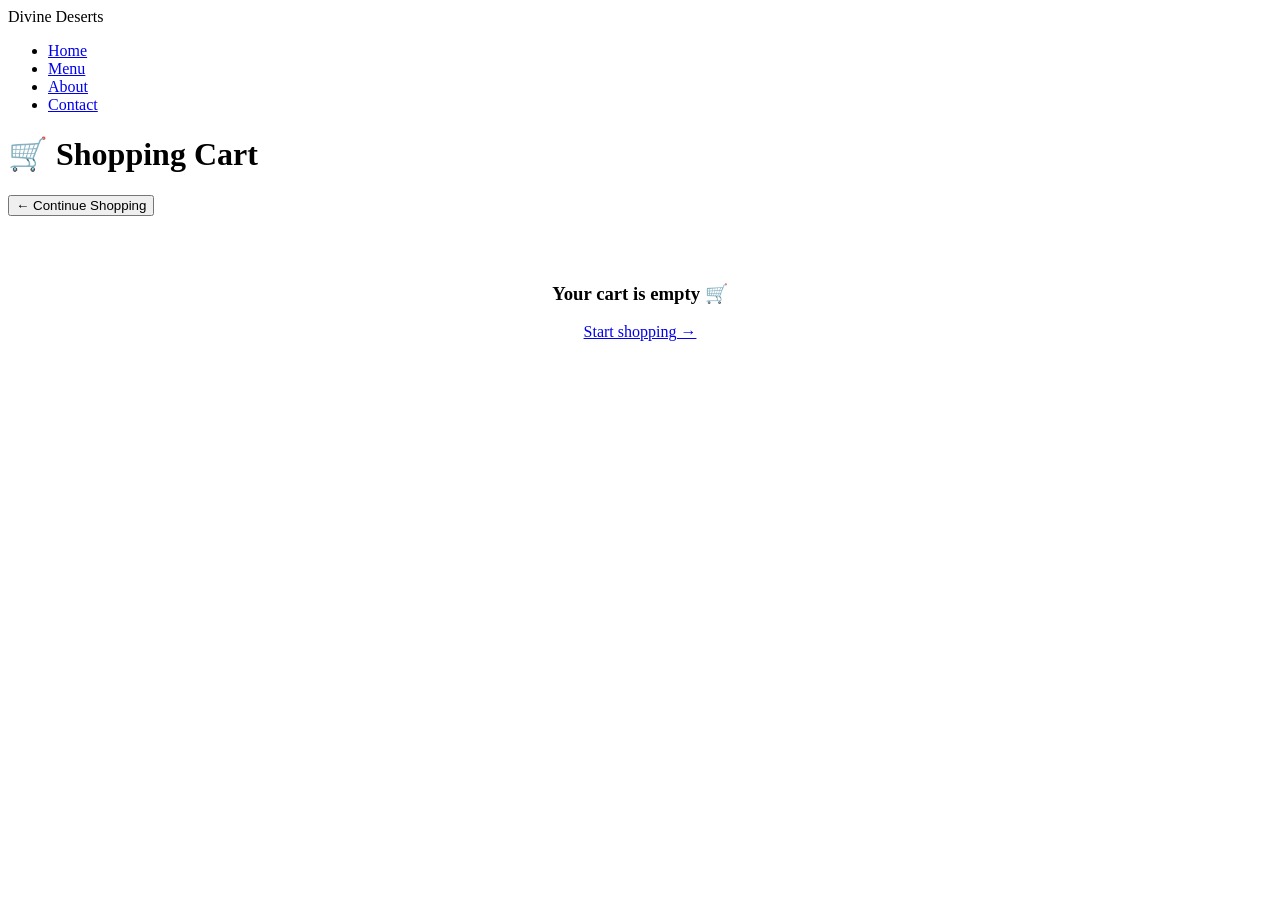
==== cart.html @ c1741fd9 "Add files via upload" ====
<!DOCTYPE html>
<html lang="en">
<head>
    <meta charset="UTF-8">
    <meta name="viewport" content="width=device-width, initial-scale=1.0">
    <title>🛒 Cart - Divine Deserts - Coimbatore</title>
    <link rel="stylesheet" href="styles.css">
    <link href="https://fonts.googleapis.com/css2?family=Poppins:wght@300;400;600&display=swap" rel="stylesheet">
</head>
<body class="cart-page">
    <header class="navbar">
        <div class="nav-container">
            <div class="logo">Divine Deserts</div>
            <ul class="nav-menu">
                <li><a href="index.html#home">Home</a></li>
                <li><a href="index.html#menu">Menu</a></li>
                <li><a href="index.html#about">About</a></li>
                <li><a href="index.html#contact">Contact</a></li>
            </ul>
            <div class="hamburger">
                <span></span><span></span><span></span>
            </div>
        </div>
    </header>

    <main class="cart-container">
        <div class="cart-header">
            <h1>🛒 Shopping Cart</h1>
            <button class="back-home" onclick="window.location.href='index.html#menu'">
                ← Continue Shopping
            </button>
        </div>

        <!-- LIST OF ITEMS (JS fills this) -->
        <div id="cartItems"></div>

        <!-- EMPTY MESSAGE (shown when cart.length === 0) -->
        <div id="cartEmptyMsg" style="display:none; text-align:center; padding:3rem;">
            <h3>Your cart is empty 🛒</h3>
            <p><a href="index.html#menu">Start shopping →</a></p>
        </div>

        <!-- FOOTER WITH TOTAL (JS shows/hides this) -->
        <div id="cartFooter" style="display:none;">
            <div class="cart-summary">
                <h3>Total Items: <span id="cartItemCount">0</span></h3>
                <h2>₹<span id="cartTotalPrice">0</span></h2>
            </div>
            <button class="checkout-btn" onclick="checkout()">
                CHECKOUT VIA WHATSAPP
            </button>
        </div>
    </main>

    <script src="script.js"></script>
</body>

</body>
</html>
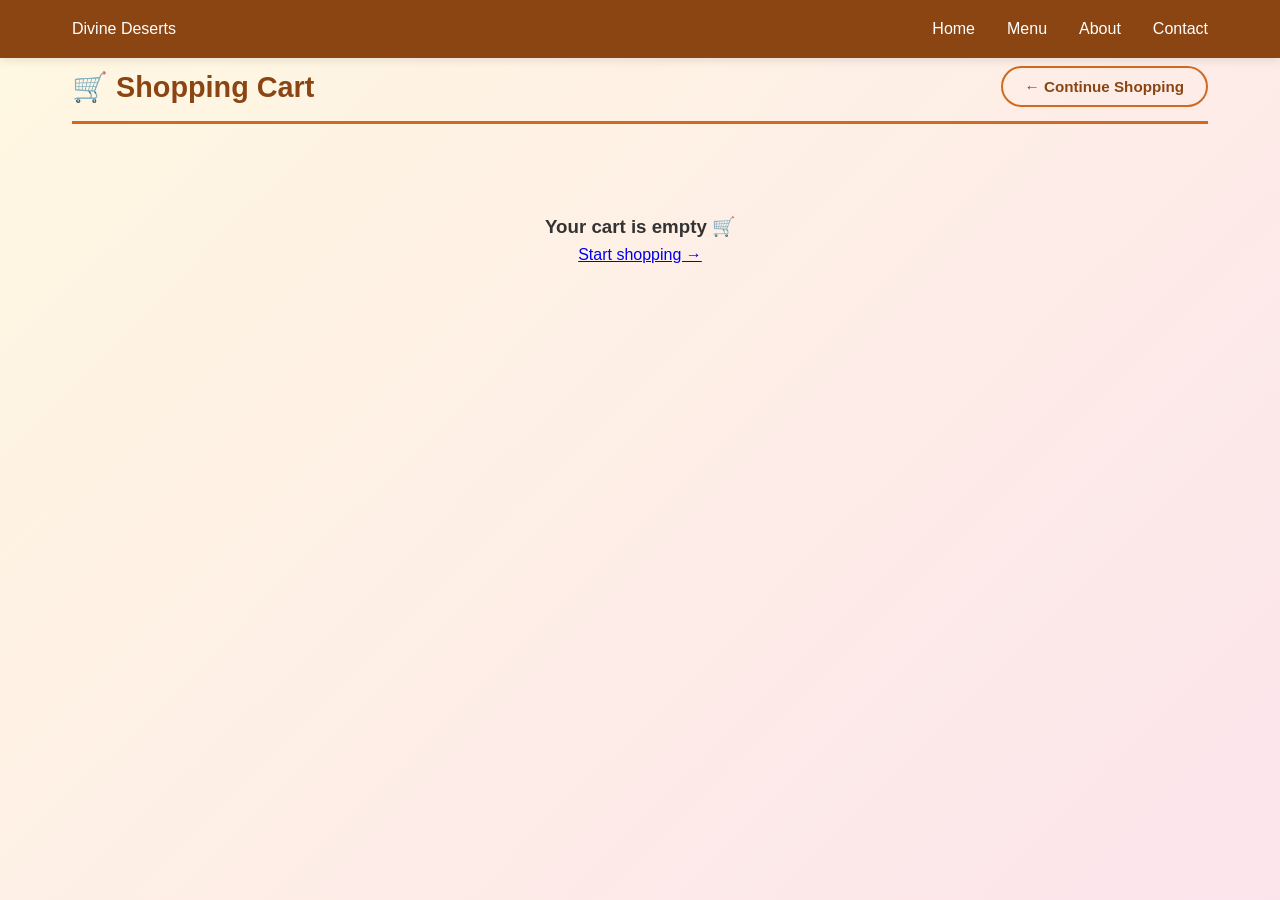
==== commit 6c419676: "Add files via upload" ====
--- a/styles.css
+++ b/styles.css
@@ -0,0 +1,249 @@
+* { margin: 0; padding: 0; box-sizing: border-box; }
+body { font-family: 'Poppins', sans-serif; line-height: 1.6; color: #333; }
+
+/* FIXED NAVBAR - Stays at top of viewport */
+.navbar { 
+    background: #8B4513; color: white; padding: 1rem 0; 
+    position: fixed; width: 100%; top: 0; z-index: 1000; 
+    box-shadow: 0 2px 10px rgba(0,0,0,0.1);
+}
+.nav-container { 
+    max-width: 1200px; margin: 0 auto; display: flex; 
+    justify-content: space-between; align-items: center; padding: 0 2rem; 
+}
+.nav-menu { display: flex; list-style: none; gap: 2rem; }
+.nav-menu a { color: white; text-decoration: none; font-weight: 500; }
+.hamburger { display: none; flex-direction: column; cursor: pointer; }
+.hamburger span { width: 25px; height: 3px; background: white; margin: 3px 0; }
+
+/* Cart Counter - Bottom Right */
+.cart-counter {
+    position: fixed; bottom: 30px; right: 20px; background: #D2691E; 
+    color: white; padding: 12px 18px; border-radius: 25px; 
+    font-weight: 600; z-index: 1001; cursor: pointer; 
+    box-shadow: 0 6px 20px rgba(0,0,0,0.3); font-size: 1.1rem;
+}
+.cart-counter:hover { 
+    background: #A0522D; transform: scale(1.08); 
+    box-shadow: 0 8px 25px rgba(0,0,0,0.4);
+}
+
+.hero { 
+    background: linear-gradient(rgba(0,0,0,0.4), rgba(0,0,0,0.4)), url('hero-bake.jpg') center/cover; 
+    height: 100vh; display: flex; align-items: center; justify-content: center; 
+    text-align: center; color: white; padding-top: 80px;
+}
+.cta-btn { 
+    background: #D2691E; color: white; padding: 1.2rem 3rem; text-decoration: none; 
+    border-radius: 50px; font-weight: 600; font-size: 1.1rem; transition: all 0.3s ease;
+    display: inline-block; margin-top: 1rem; margin-bottom: 3rem;  /* ← ADDED */
+}
+
+.cta-btn:hover { background: #A0522D; transform: translateY(-3px); }
+
+.section-title { 
+    text-align: center; font-size: 2.8rem; margin: 5rem 0 3rem; color: #8B4513; 
+}
+
+.menu-grid { 
+    max-width: 1200px; margin: 0 auto; display: grid; 
+    grid-template-columns: repeat(auto-fit, minmax(320px, 1fr)); gap: 2.5rem; padding: 0 2rem; 
+}
+.menu-item {
+    background: #fff; border-radius: 20px; padding: 1.5rem; text-align: center; 
+    box-shadow: 0 10px 30px rgba(0,0,0,0.1); transition: all 0.4s ease;
+}
+.menu-item:hover { transform: translateY(-15px) scale(1.02); box-shadow: 0 25px 50px rgba(0,0,0,0.25); }
+.menu-item img { width: 100%; height: 220px; object-fit: cover; border-radius: 15px; margin-bottom: 1rem; }
+.menu-item h3 { font-size: 1.4rem; margin-bottom: 0.5rem; color: #8B4513; }
+.menu-item p { font-size: 1.2rem; font-weight: 600; color: #D2691E; margin-bottom: 1rem; }
+
+.quantity-controls {
+    display: flex; align-items: center; justify-content: center; gap: 15px;
+    margin-bottom: 1rem; font-weight: 700; font-size: 1.3rem; color: #8B4513;
+}
+.qty-minus, .qty-plus {
+    width: 40px; height: 40px; border: 2px solid #D2691E; background: white;
+    border-radius: 50%; cursor: pointer; font-size: 1.5rem; font-weight: bold;
+    color: #8B4513; transition: all 0.2s ease;
+}
+.qty-minus:hover, .qty-plus:hover { background: #D2691E; color: white; transform: scale(1.1); }
+.qty-display { min-width: 30px; text-align: center; font-weight: 700; color: #D2691E; }
+
+.add-cart {
+    background: linear-gradient(45deg, #8B4513, #A0522D); color: white; 
+    border: none; padding: 14px 28px; border-radius: 30px; cursor: pointer; 
+    font-weight: 700; font-size: 1rem; width: 100%; transition: all 0.3s ease;
+}
+.menu-item:hover .add-cart { opacity: 1; transform: translateY(0); }
+.add-cart:hover { background: linear-gradient(45deg, #A0522D, #D2691E); transform: scale(1.05); }
+
+.contact, .about { padding: 5rem 2rem; max-width: 1200px; margin: 0 auto; text-align: center; }
+.contact form { max-width: 600px; margin: 2rem auto; display: flex; flex-direction: column; gap: 1.2rem; }
+.contact input, .contact textarea { padding: 1.2rem; border: 2px solid #eee; border-radius: 12px; font-family: inherit; }
+.contact button { background: linear-gradient(45deg, #8B4513, #A0522D); color: white; padding: 1.2rem; border: none; border-radius: 12px; cursor: pointer; font-size: 1.2rem; font-weight: 600; }
+
+/* ===== CART PAGE BILL-STYLE (NO IMAGES) ===== */
+.cart-page { background: linear-gradient(135deg, #fff8e1 0%, #fce4ec 100%); min-height: 100vh; }
+.cart-container { max-width: 1200px; margin: 0 auto; padding: 2rem; }
+.cart-header { 
+    display: flex; justify-content: space-between; align-items: center; 
+    margin-bottom: 2.5rem; padding: 2rem 0 1rem 0; border-bottom: 3px solid #D2691E;
+}
+.cart-header h1 { 
+    font-size: 1.8rem; color: #8B4513; margin: 0; font-weight: 700; 
+    line-height: 1.2; position: relative; top: 3px;
+}
+.back-home { 
+    background: transparent; color: #8B4513; border: 2px solid #D2691E; 
+    padding: 10px 22px; border-radius: 25px; cursor: pointer; font-weight: 600; 
+    font-size: 0.95rem; transition: all 0.3s ease; position: relative; top: 2px;
+}
+.back-home:hover { background: #D2691E; color: white; transform: translateY(-2px); }
+
+.cart-items { display: flex; flex-direction: column; gap: 1.2rem; margin-bottom: 3rem; }
+.cart-item {
+    background: white; border-radius: 15px; padding: 1.8rem 2.2rem; 
+    display: flex; justify-content: space-between; align-items: center;
+    box-shadow: 0 5px 25px rgba(0,0,0,0.08); border-left: 5px solid #D2691E;
+    transition: all 0.3s ease;
+}
+.cart-item:hover { transform: translateX(8px); box-shadow: 0 12px 40px rgba(0,0,0,0.15); }
+
+.cart-item-details { flex: 1; margin-right: 1.5rem; }
+.cart-item-details h4 { margin: 0 0 0.4rem 0; color: #8B4513; font-size: 1.25rem; font-weight: 600; }
+.cart-item-details p { margin: 0; color: #666; font-size: 0.95rem; font-weight: 500; }
+
+.quantity-controls-cart {
+    display: flex; align-items: center; gap: 10px; background: #f8f9fa; 
+    padding: 8px 16px; border-radius: 25px; min-width: 130px;
+}
+.qty-btn-cart { 
+    width: 36px; height: 36px; border: 2px solid #D2691E; background: white; 
+    border-radius: 50%; cursor: pointer; font-size: 1.3rem; font-weight: bold; 
+    color: #8B4513; display: flex; align-items: center; justify-content: center;
+}
+.qty-btn-cart:hover { background: #D2691E; color: white; transform: scale(1.05); }
+.qty-display-cart { font-weight: 800; color: #8B4513; font-size: 1.4rem; min-width: 30px; text-align: center; }
+
+.delete-item { 
+    background: #ff4757; color: white; border: none; width: 42px; height: 42px; 
+    border-radius: 50%; cursor: pointer; font-size: 1.3rem; margin-left: 1.5rem;
+}
+.delete-item:hover { background: #ff3838; transform: scale(1.1); }
+
+.item-total { font-weight: 800; color: #D2691E; font-size: 1.6rem; min-width: 90px; text-align: right; }
+
+#cartFooter { 
+    background: white; border-radius: 25px; padding: 2rem; display: flex; 
+    justify-content: space-between; align-items: center; box-shadow: 0 15px 50px rgba(0,0,0,0.1);
+    max-width: 1200px; margin: 0 auto; margin-top: 2rem;
+}
+
+.cart-summary h3 { margin: 0 0 1.5rem 0; color: #666; font-size: 1.3rem; }
+.cart-summary h2 { margin: 0; color: #8B4513; font-size: 3rem; font-weight: 700; }
+.checkout-btn { 
+    background: linear-gradient(45deg, #8B4513, #D2691E); color: white; 
+    border: none; padding: 1.2rem 3rem; border-radius: 35px; font-size: 1.2rem; 
+    font-weight: 700; cursor: pointer; text-transform: uppercase;
+    white-space: nowrap;  /* Prevents wrapping */
+}
+
+.checkout-btn:hover { transform: translateY(-5px); box-shadow: 0 20px 40px rgba(139,69,19,0.4); }
+
+/* Navbar fix for cart page */
+.cart-page .navbar a[href="index.html"], .cart-page .nav-menu a { color: white !important; text-decoration: none !important; }
+
+@media (max-width: 768px) {
+    .hamburger { display: flex; }
+    .nav-menu { position: fixed; flex-direction: column; background: #8B4513; top: 70px; left: -100%; width: 100%; text-align: center; padding: 2rem 0; transition: 0.3s; }
+    .nav-menu.active { left: 0; }
+    .hero { height: 80vh; padding-top: 70px; }
+    .menu-grid { grid-template-columns: 1fr; gap: 1.5rem; padding: 0 1rem; }
+    .cart-header { flex-direction: column; gap: 1.5rem; text-align: center; }
+    .cart-item { flex-direction: column; gap: 1.2rem; text-align: left; padding: 1.5rem; }
+    .quantity-controls-cart { order: -1; width: 100%; justify-content: center; }
+    .delete-item { order: 2; margin-left: 0; }
+    .item-total { order: 3; font-size: 1.5rem; }
+    .cart-footer { flex-direction: column; gap: 2rem; text-align: center; padding: 2rem; }
+    .checkout-btn { width: 100%; padding: 1.5rem; font-size: 1.3rem; }
+    .cart-counter { bottom: 20px; right: 15px; padding: 10px 14px; font-size: 1rem; }
+}
+
+/* Divine Deserts About Section */
+.about-content { 
+    max-width: 800px; margin: 0 auto; text-align: center; padding: 0 2rem; 
+}
+.about-text { 
+    width: 100%; 
+}
+
+
+.about-features {
+    margin: 2rem 0;  /* Top/bottom spacing */
+}
+.about-features > div {
+    margin-bottom: 1.2rem;  /* Gap between items */
+    padding: 0.8rem 0;      /* Internal padding */
+    font-size: 1.1rem;
+    color: #555;
+    line-height: 1.5;
+    position: relative;
+    padding-left: 1.8rem;   /* Space for invisible bullet */
+}
+
+.about-features > div::before {
+    content: "▸";           /* Custom thin arrow */
+    position: absolute;
+    left: 0;
+    color: #D2691E;
+    font-weight: 700;
+    font-size: 1rem;
+}
+
+/* Mobile */
+@media (max-width: 768px) {
+    .about-content { grid-template-columns: 1fr; gap: 2rem; text-align: center; }
+    .about-features > div { margin-bottom: 1rem; padding-left: 2rem; text-align: left; }
+}
+
+/* Contact Section */
+.contact {
+    padding: 5rem 2rem; background: linear-gradient(135deg, #fff8e1 0%, #fce4ec 100%);
+    text-align: center;
+}
+
+.contact-content {
+    max-width: 800px; margin: 0 auto; display: grid; 
+    grid-template-columns: repeat(auto-fit, minmax(300px, 1fr)); gap: 3rem;
+}
+
+.contact-item {
+    background: white; padding: 2.5rem 2rem; border-radius: 20px; 
+    box-shadow: 0 10px 40px rgba(0,0,0,0.1); transition: all 0.3s ease;
+    border-top: 4px solid #D2691E;
+}
+
+.contact-item:hover {
+    transform: translateY(-10px); box-shadow: 0 20px 50px rgba(0,0,0,0.15);
+}
+
+.contact-icon {
+    font-size: 3.5rem; margin-bottom: 1rem; 
+}
+
+.contact-item h3 {
+    color: #8B4513; font-size: 1.8rem; margin: 0 0 0.5rem 0; 
+    font-weight: 700;
+}
+
+.contact-item p {
+    color: #666; font-size: 1.1rem; margin: 0; font-weight: 500;
+}
+
+/* Mobile */
+@media (max-width: 768px) {
+    .contact-content { grid-template-columns: 1fr; gap: 2rem; }
+    .contact-item { padding: 2rem 1.5rem; }
+    .contact-icon { font-size: 3rem; }
+}
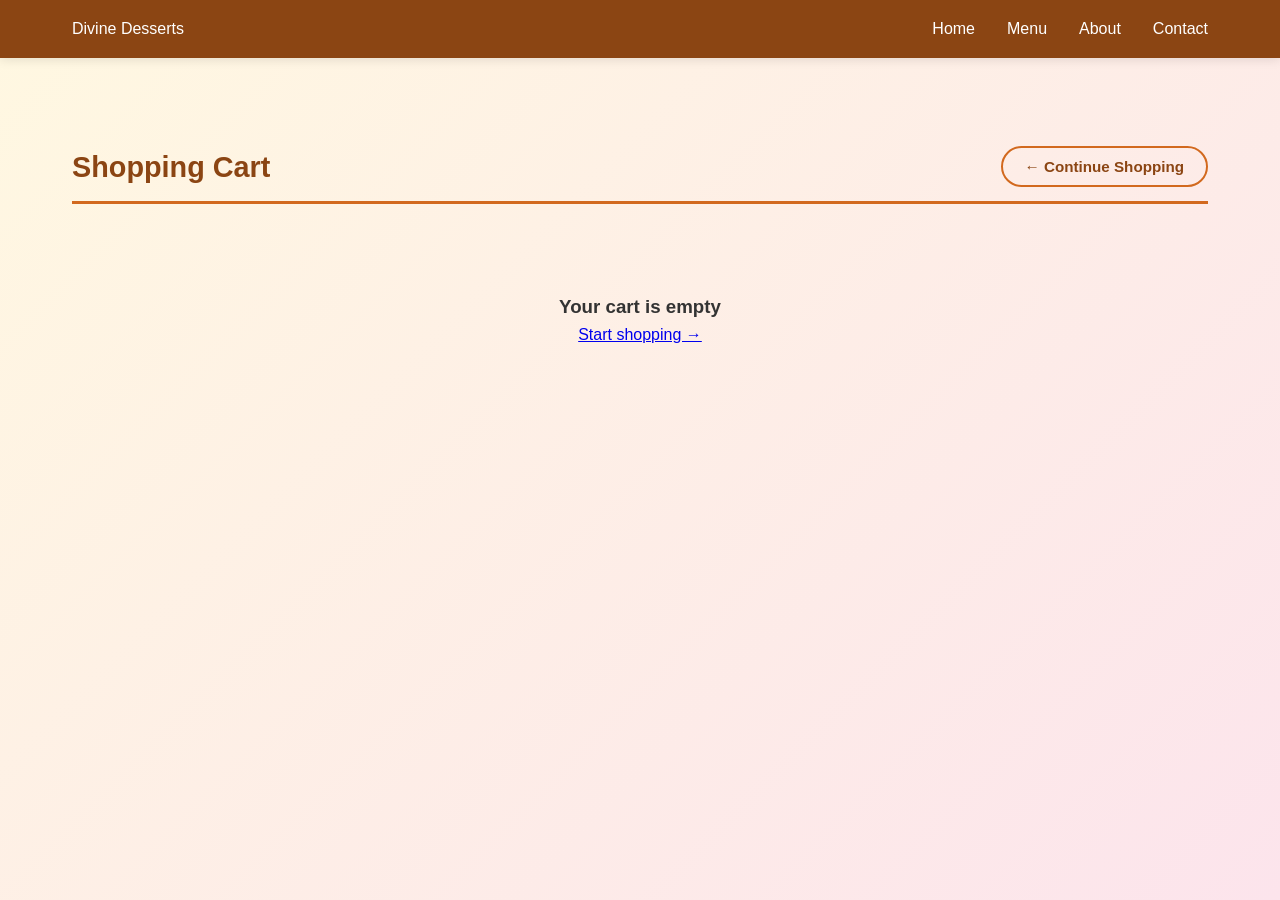
==== commit 641b3223: "Add files via upload" ====
--- a/cart.html
+++ b/cart.html
@@ -1,59 +1,54 @@
-<!DOCTYPE html>
-<html lang="en">
-<head>
-    <meta charset="UTF-8">
-    <meta name="viewport" content="width=device-width, initial-scale=1.0">
-    <title>🛒 Cart - Divine Deserts - Coimbatore</title>
-    <link rel="stylesheet" href="styles.css">
-    <link href="https://fonts.googleapis.com/css2?family=Poppins:wght@300;400;600&display=swap" rel="stylesheet">
-</head>
-<body class="cart-page">
-    <header class="navbar">
-        <div class="nav-container">
-            <div class="logo">Divine Deserts</div>
-            <ul class="nav-menu">
-                <li><a href="index.html#home">Home</a></li>
-                <li><a href="index.html#menu">Menu</a></li>
-                <li><a href="index.html#about">About</a></li>
-                <li><a href="index.html#contact">Contact</a></li>
-            </ul>
-            <div class="hamburger">
-                <span></span><span></span><span></span>
-            </div>
-        </div>
-    </header>
-
-    <main class="cart-container">
-        <div class="cart-header">
-            <h1>🛒 Shopping Cart</h1>
-            <button class="back-home" onclick="window.location.href='index.html#menu'">
-                ← Continue Shopping
-            </button>
-        </div>
-
-        <!-- LIST OF ITEMS (JS fills this) -->
-        <div id="cartItems"></div>
-
-        <!-- EMPTY MESSAGE (shown when cart.length === 0) -->
-        <div id="cartEmptyMsg" style="display:none; text-align:center; padding:3rem;">
-            <h3>Your cart is empty 🛒</h3>
-            <p><a href="index.html#menu">Start shopping →</a></p>
-        </div>
-
-        <!-- FOOTER WITH TOTAL (JS shows/hides this) -->
-        <div id="cartFooter" style="display:none;">
-            <div class="cart-summary">
-                <h3>Total Items: <span id="cartItemCount">0</span></h3>
-                <h2>₹<span id="cartTotalPrice">0</span></h2>
-            </div>
-            <button class="checkout-btn" onclick="checkout()">
-                CHECKOUT VIA WHATSAPP
-            </button>
-        </div>
-    </main>
-
-    <script src="script.js"></script>
-</body>
-
-</body>
-</html>
+<!DOCTYPE html>
+<html lang="en">
+<head>
+    <meta charset="UTF-8">
+    <meta name="viewport" content="width=device-width, initial-scale=1.0">
+    <title>Cart - Divine Desserts - Coimbatore</title>
+    <link rel="stylesheet" href="styles.css">
+    <link href="https://fonts.googleapis.com/css2?family=Poppins:wght@300;400;600&display=swap" rel="stylesheet">
+</head>
+<body class="cart-page">
+    <header class="navbar">
+        <div class="nav-container">
+            <div class="logo">Divine Desserts</div>
+            <ul class="nav-menu">
+                <li><a href="index.html#home">Home</a></li>
+                <li><a href="index.html#menu">Menu</a></li>
+                <li><a href="index.html#about">About</a></li>
+                <li><a href="index.html#contact">Contact</a></li>
+            </ul>
+            <div class="hamburger">
+                <span></span><span></span><span></span>
+            </div>
+        </div>
+    </header>
+
+    <main class="cart-container">
+        <div class="cart-header">
+            <h1>Shopping Cart</h1>
+            <button class="back-home" onclick="window.location.href='index.html#menu'">
+                &larr; Continue Shopping
+            </button>
+        </div>
+
+        <div id="cartItems"></div>
+
+        <div id="cartEmptyMsg" style="display:none; text-align:center; padding:3rem;">
+            <h3>Your cart is empty</h3>
+            <p><a href="index.html#menu">Start shopping &rarr;</a></p>
+        </div>
+
+        <div id="cartFooter" style="display:none;">
+            <div class="cart-summary">
+                <h3>Total Items: <span id="cartItemCount">0</span></h3>
+                <h2>&#8377;<span id="cartTotalPrice">0</span></h2>
+            </div>
+            <button class="checkout-btn" onclick="checkout()">
+                CHECKOUT VIA WHATSAPP
+            </button>
+        </div>
+    </main>
+
+    <script src="script.js"></script>
+</body>
+</html>
--- a/styles.css
+++ b/styles.css
@@ -1,249 +1,678 @@
-* { margin: 0; padding: 0; box-sizing: border-box; }
-body { font-family: 'Poppins', sans-serif; line-height: 1.6; color: #333; }
-
-/* FIXED NAVBAR - Stays at top of viewport */
-.navbar { 
-    background: #8B4513; color: white; padding: 1rem 0; 
-    position: fixed; width: 100%; top: 0; z-index: 1000; 
-    box-shadow: 0 2px 10px rgba(0,0,0,0.1);
-}
-.nav-container { 
-    max-width: 1200px; margin: 0 auto; display: flex; 
-    justify-content: space-between; align-items: center; padding: 0 2rem; 
-}
-.nav-menu { display: flex; list-style: none; gap: 2rem; }
-.nav-menu a { color: white; text-decoration: none; font-weight: 500; }
-.hamburger { display: none; flex-direction: column; cursor: pointer; }
-.hamburger span { width: 25px; height: 3px; background: white; margin: 3px 0; }
-
-/* Cart Counter - Bottom Right */
-.cart-counter {
-    position: fixed; bottom: 30px; right: 20px; background: #D2691E; 
-    color: white; padding: 12px 18px; border-radius: 25px; 
-    font-weight: 600; z-index: 1001; cursor: pointer; 
-    box-shadow: 0 6px 20px rgba(0,0,0,0.3); font-size: 1.1rem;
-}
-.cart-counter:hover { 
-    background: #A0522D; transform: scale(1.08); 
-    box-shadow: 0 8px 25px rgba(0,0,0,0.4);
-}
-
-.hero { 
-    background: linear-gradient(rgba(0,0,0,0.4), rgba(0,0,0,0.4)), url('hero-bake.jpg') center/cover; 
-    height: 100vh; display: flex; align-items: center; justify-content: center; 
-    text-align: center; color: white; padding-top: 80px;
-}
-.cta-btn { 
-    background: #D2691E; color: white; padding: 1.2rem 3rem; text-decoration: none; 
-    border-radius: 50px; font-weight: 600; font-size: 1.1rem; transition: all 0.3s ease;
-    display: inline-block; margin-top: 1rem; margin-bottom: 3rem;  /* ← ADDED */
-}
-
-.cta-btn:hover { background: #A0522D; transform: translateY(-3px); }
-
-.section-title { 
-    text-align: center; font-size: 2.8rem; margin: 5rem 0 3rem; color: #8B4513; 
-}
-
-.menu-grid { 
-    max-width: 1200px; margin: 0 auto; display: grid; 
-    grid-template-columns: repeat(auto-fit, minmax(320px, 1fr)); gap: 2.5rem; padding: 0 2rem; 
-}
-.menu-item {
-    background: #fff; border-radius: 20px; padding: 1.5rem; text-align: center; 
-    box-shadow: 0 10px 30px rgba(0,0,0,0.1); transition: all 0.4s ease;
-}
-.menu-item:hover { transform: translateY(-15px) scale(1.02); box-shadow: 0 25px 50px rgba(0,0,0,0.25); }
-.menu-item img { width: 100%; height: 220px; object-fit: cover; border-radius: 15px; margin-bottom: 1rem; }
-.menu-item h3 { font-size: 1.4rem; margin-bottom: 0.5rem; color: #8B4513; }
-.menu-item p { font-size: 1.2rem; font-weight: 600; color: #D2691E; margin-bottom: 1rem; }
-
-.quantity-controls {
-    display: flex; align-items: center; justify-content: center; gap: 15px;
-    margin-bottom: 1rem; font-weight: 700; font-size: 1.3rem; color: #8B4513;
-}
-.qty-minus, .qty-plus {
-    width: 40px; height: 40px; border: 2px solid #D2691E; background: white;
-    border-radius: 50%; cursor: pointer; font-size: 1.5rem; font-weight: bold;
-    color: #8B4513; transition: all 0.2s ease;
-}
-.qty-minus:hover, .qty-plus:hover { background: #D2691E; color: white; transform: scale(1.1); }
-.qty-display { min-width: 30px; text-align: center; font-weight: 700; color: #D2691E; }
-
-.add-cart {
-    background: linear-gradient(45deg, #8B4513, #A0522D); color: white; 
-    border: none; padding: 14px 28px; border-radius: 30px; cursor: pointer; 
-    font-weight: 700; font-size: 1rem; width: 100%; transition: all 0.3s ease;
-}
-.menu-item:hover .add-cart { opacity: 1; transform: translateY(0); }
-.add-cart:hover { background: linear-gradient(45deg, #A0522D, #D2691E); transform: scale(1.05); }
-
-.contact, .about { padding: 5rem 2rem; max-width: 1200px; margin: 0 auto; text-align: center; }
-.contact form { max-width: 600px; margin: 2rem auto; display: flex; flex-direction: column; gap: 1.2rem; }
-.contact input, .contact textarea { padding: 1.2rem; border: 2px solid #eee; border-radius: 12px; font-family: inherit; }
-.contact button { background: linear-gradient(45deg, #8B4513, #A0522D); color: white; padding: 1.2rem; border: none; border-radius: 12px; cursor: pointer; font-size: 1.2rem; font-weight: 600; }
-
-/* ===== CART PAGE BILL-STYLE (NO IMAGES) ===== */
-.cart-page { background: linear-gradient(135deg, #fff8e1 0%, #fce4ec 100%); min-height: 100vh; }
-.cart-container { max-width: 1200px; margin: 0 auto; padding: 2rem; }
-.cart-header { 
-    display: flex; justify-content: space-between; align-items: center; 
-    margin-bottom: 2.5rem; padding: 2rem 0 1rem 0; border-bottom: 3px solid #D2691E;
-}
-.cart-header h1 { 
-    font-size: 1.8rem; color: #8B4513; margin: 0; font-weight: 700; 
-    line-height: 1.2; position: relative; top: 3px;
-}
-.back-home { 
-    background: transparent; color: #8B4513; border: 2px solid #D2691E; 
-    padding: 10px 22px; border-radius: 25px; cursor: pointer; font-weight: 600; 
-    font-size: 0.95rem; transition: all 0.3s ease; position: relative; top: 2px;
-}
-.back-home:hover { background: #D2691E; color: white; transform: translateY(-2px); }
-
-.cart-items { display: flex; flex-direction: column; gap: 1.2rem; margin-bottom: 3rem; }
-.cart-item {
-    background: white; border-radius: 15px; padding: 1.8rem 2.2rem; 
-    display: flex; justify-content: space-between; align-items: center;
-    box-shadow: 0 5px 25px rgba(0,0,0,0.08); border-left: 5px solid #D2691E;
-    transition: all 0.3s ease;
-}
-.cart-item:hover { transform: translateX(8px); box-shadow: 0 12px 40px rgba(0,0,0,0.15); }
-
-.cart-item-details { flex: 1; margin-right: 1.5rem; }
-.cart-item-details h4 { margin: 0 0 0.4rem 0; color: #8B4513; font-size: 1.25rem; font-weight: 600; }
-.cart-item-details p { margin: 0; color: #666; font-size: 0.95rem; font-weight: 500; }
-
-.quantity-controls-cart {
-    display: flex; align-items: center; gap: 10px; background: #f8f9fa; 
-    padding: 8px 16px; border-radius: 25px; min-width: 130px;
-}
-.qty-btn-cart { 
-    width: 36px; height: 36px; border: 2px solid #D2691E; background: white; 
-    border-radius: 50%; cursor: pointer; font-size: 1.3rem; font-weight: bold; 
-    color: #8B4513; display: flex; align-items: center; justify-content: center;
-}
-.qty-btn-cart:hover { background: #D2691E; color: white; transform: scale(1.05); }
-.qty-display-cart { font-weight: 800; color: #8B4513; font-size: 1.4rem; min-width: 30px; text-align: center; }
-
-.delete-item { 
-    background: #ff4757; color: white; border: none; width: 42px; height: 42px; 
-    border-radius: 50%; cursor: pointer; font-size: 1.3rem; margin-left: 1.5rem;
-}
-.delete-item:hover { background: #ff3838; transform: scale(1.1); }
-
-.item-total { font-weight: 800; color: #D2691E; font-size: 1.6rem; min-width: 90px; text-align: right; }
-
-#cartFooter { 
-    background: white; border-radius: 25px; padding: 2rem; display: flex; 
-    justify-content: space-between; align-items: center; box-shadow: 0 15px 50px rgba(0,0,0,0.1);
-    max-width: 1200px; margin: 0 auto; margin-top: 2rem;
-}
-
-.cart-summary h3 { margin: 0 0 1.5rem 0; color: #666; font-size: 1.3rem; }
-.cart-summary h2 { margin: 0; color: #8B4513; font-size: 3rem; font-weight: 700; }
-.checkout-btn { 
-    background: linear-gradient(45deg, #8B4513, #D2691E); color: white; 
-    border: none; padding: 1.2rem 3rem; border-radius: 35px; font-size: 1.2rem; 
-    font-weight: 700; cursor: pointer; text-transform: uppercase;
-    white-space: nowrap;  /* Prevents wrapping */
-}
-
-.checkout-btn:hover { transform: translateY(-5px); box-shadow: 0 20px 40px rgba(139,69,19,0.4); }
-
-/* Navbar fix for cart page */
-.cart-page .navbar a[href="index.html"], .cart-page .nav-menu a { color: white !important; text-decoration: none !important; }
-
-@media (max-width: 768px) {
-    .hamburger { display: flex; }
-    .nav-menu { position: fixed; flex-direction: column; background: #8B4513; top: 70px; left: -100%; width: 100%; text-align: center; padding: 2rem 0; transition: 0.3s; }
-    .nav-menu.active { left: 0; }
-    .hero { height: 80vh; padding-top: 70px; }
-    .menu-grid { grid-template-columns: 1fr; gap: 1.5rem; padding: 0 1rem; }
-    .cart-header { flex-direction: column; gap: 1.5rem; text-align: center; }
-    .cart-item { flex-direction: column; gap: 1.2rem; text-align: left; padding: 1.5rem; }
-    .quantity-controls-cart { order: -1; width: 100%; justify-content: center; }
-    .delete-item { order: 2; margin-left: 0; }
-    .item-total { order: 3; font-size: 1.5rem; }
-    .cart-footer { flex-direction: column; gap: 2rem; text-align: center; padding: 2rem; }
-    .checkout-btn { width: 100%; padding: 1.5rem; font-size: 1.3rem; }
-    .cart-counter { bottom: 20px; right: 15px; padding: 10px 14px; font-size: 1rem; }
-}
-
-/* Divine Deserts About Section */
-.about-content { 
-    max-width: 800px; margin: 0 auto; text-align: center; padding: 0 2rem; 
-}
-.about-text { 
-    width: 100%; 
-}
-
-
-.about-features {
-    margin: 2rem 0;  /* Top/bottom spacing */
-}
-.about-features > div {
-    margin-bottom: 1.2rem;  /* Gap between items */
-    padding: 0.8rem 0;      /* Internal padding */
-    font-size: 1.1rem;
-    color: #555;
-    line-height: 1.5;
-    position: relative;
-    padding-left: 1.8rem;   /* Space for invisible bullet */
-}
-
-.about-features > div::before {
-    content: "▸";           /* Custom thin arrow */
-    position: absolute;
-    left: 0;
-    color: #D2691E;
-    font-weight: 700;
-    font-size: 1rem;
-}
-
-/* Mobile */
-@media (max-width: 768px) {
-    .about-content { grid-template-columns: 1fr; gap: 2rem; text-align: center; }
-    .about-features > div { margin-bottom: 1rem; padding-left: 2rem; text-align: left; }
-}
-
-/* Contact Section */
-.contact {
-    padding: 5rem 2rem; background: linear-gradient(135deg, #fff8e1 0%, #fce4ec 100%);
-    text-align: center;
-}
-
-.contact-content {
-    max-width: 800px; margin: 0 auto; display: grid; 
-    grid-template-columns: repeat(auto-fit, minmax(300px, 1fr)); gap: 3rem;
-}
-
-.contact-item {
-    background: white; padding: 2.5rem 2rem; border-radius: 20px; 
-    box-shadow: 0 10px 40px rgba(0,0,0,0.1); transition: all 0.3s ease;
-    border-top: 4px solid #D2691E;
-}
-
-.contact-item:hover {
-    transform: translateY(-10px); box-shadow: 0 20px 50px rgba(0,0,0,0.15);
-}
-
-.contact-icon {
-    font-size: 3.5rem; margin-bottom: 1rem; 
-}
-
-.contact-item h3 {
-    color: #8B4513; font-size: 1.8rem; margin: 0 0 0.5rem 0; 
-    font-weight: 700;
-}
-
-.contact-item p {
-    color: #666; font-size: 1.1rem; margin: 0; font-weight: 500;
-}
-
-/* Mobile */
-@media (max-width: 768px) {
-    .contact-content { grid-template-columns: 1fr; gap: 2rem; }
-    .contact-item { padding: 2rem 1.5rem; }
-    .contact-icon { font-size: 3rem; }
-}
+* { margin: 0; padding: 0; box-sizing: border-box; }
+body { font-family: 'Poppins', sans-serif; line-height: 1.6; color: #333; background: #fffaf5; overflow-x: hidden; }
+
+.hidden { display: none !important; }
+
+.navbar {
+    background: #8B4513; color: white; padding: 1rem 0;
+    position: fixed; width: 100%; top: 0; z-index: 1000;
+    box-shadow: 0 2px 10px rgba(0,0,0,0.1);
+}
+.nav-container {
+    max-width: 1200px; margin: 0 auto; display: flex;
+    justify-content: space-between; align-items: center; padding: 0 2rem; gap: 1rem;
+}
+.nav-menu { display: flex; list-style: none; gap: 2rem; }
+.nav-menu a { color: white; text-decoration: none; font-weight: 500; }
+.hamburger { display: none; flex-direction: column; cursor: pointer; }
+.hamburger span { width: 25px; height: 3px; background: white; margin: 3px 0; }
+
+.cart-counter {
+    position: fixed; bottom: 30px; right: 20px; background: #D2691E;
+    color: white; padding: 12px 18px; border-radius: 25px;
+    font-weight: 600; z-index: 1001; cursor: pointer;
+    box-shadow: 0 6px 20px rgba(0,0,0,0.3); font-size: 1.1rem;
+}
+.cart-counter:hover {
+    background: #A0522D; transform: scale(1.08);
+    box-shadow: 0 8px 25px rgba(0,0,0,0.4);
+}
+
+.hero {
+    background: linear-gradient(rgba(0,0,0,0.42), rgba(0,0,0,0.42)), url('hero-bake.jpg') center/cover;
+    height: 100vh; display: flex; align-items: center; justify-content: center;
+    text-align: center; color: white; padding-top: 80px;
+}
+.hero-content { max-width: 760px; padding: 0 1.5rem; }
+.hero-content h1 { font-size: clamp(2.4rem, 4vw, 4.4rem); line-height: 1.05; margin-bottom: 1rem; }
+.hero-content p { font-size: 1.1rem; }
+.cta-btn {
+    background: #D2691E; color: white; padding: 1.2rem 3rem; text-decoration: none;
+    border-radius: 50px; font-weight: 600; font-size: 1.1rem; transition: all 0.3s ease;
+    display: inline-block; margin-top: 1rem; margin-bottom: 3rem;
+}
+.cta-btn:hover { background: #A0522D; transform: translateY(-3px); }
+
+.section-title {
+    text-align: center; font-size: 2.8rem; margin: 5rem 0 1.75rem; color: #8B4513;
+}
+
+.menu { padding-bottom: 2rem; }
+.menu-toolbar {
+    max-width: 1200px; margin: 0 auto 2rem; padding: 1rem 2rem;
+    display: flex; justify-content: space-between; align-items: center; gap: 1rem; flex-wrap: wrap;
+    background: rgba(255,255,255,0.85); border: 1px solid rgba(139,69,19,0.08);
+    border-radius: 24px; position: relative; z-index: 2;
+}
+.menu-note { color: #7a5a43; font-weight: 500; }
+.staff-link {
+    display: inline-flex; align-items: center; justify-content: center; flex-shrink: 0;
+    border: 1px solid rgba(139,69,19,0.25); border-radius: 999px;
+    padding: 0.85rem 1.35rem; color: #8B4513; text-decoration: none; font-weight: 700;
+    background: #fff; box-shadow: 0 10px 20px rgba(139,69,19,0.08);
+}
+.staff-link:hover { background: #f5e7d6; }
+
+.menu-grid {
+    max-width: 1200px; margin: 0 auto; display: grid;
+    grid-template-columns: repeat(auto-fit, minmax(220px, 1fr)); gap: 1.25rem; padding: 0 2rem;
+}
+.menu-item {
+    background: #fff; border-radius: 20px; padding: 1rem; text-align: center;
+    box-shadow: 0 10px 30px rgba(0,0,0,0.09); transition: all 0.35s ease;
+    position: relative; overflow: hidden; border: 1px solid rgba(139,69,19,0.08);
+}
+.menu-item:hover { transform: translateY(-12px) scale(1.01); box-shadow: 0 25px 50px rgba(0,0,0,0.16); }
+.menu-item img { width: 100%; height: 170px; object-fit: cover; border-radius: 14px; margin-bottom: 0.85rem; background: #f4ede5; }
+.menu-item h3 { font-size: 1.15rem; margin-bottom: 0.4rem; color: #8B4513; }
+.menu-item p { font-size: 1rem; font-weight: 600; color: #D2691E; margin-bottom: 0.75rem; }
+.menu-meta { display: flex; justify-content: center; gap: 0.35rem; flex-wrap: wrap; margin-bottom: 0.7rem; }
+.menu-badge {
+    display: inline-flex; align-items: center; justify-content: center; padding: 0.28rem 0.65rem;
+    border-radius: 999px; font-size: 0.74rem; font-weight: 700; letter-spacing: 0.02em;
+}
+.menu-badge.category { background: #f7ede3; color: #8B4513; }
+.menu-badge.discount { background: #ffe2e2; color: #b42318; }
+.menu-badge.stock { background: #e8f7ec; color: #18794e; }
+.menu-badge.out { background: #f3d9d9; color: #9b1c1c; }
+.menu-item.out-of-stock { opacity: 0.8; }
+.menu-item.out-of-stock::after {
+    content: 'Out of stock'; position: absolute; top: 1rem; right: -2.8rem; width: 160px;
+    background: rgba(111, 28, 28, 0.92); color: white; font-size: 0.8rem; font-weight: 700;
+    transform: rotate(35deg); padding: 0.35rem 0;
+}
+.price-stack { display: flex; justify-content: center; align-items: baseline; gap: 0.4rem; flex-wrap: wrap; margin-bottom: 0.8rem; }
+.original-price { color: #97745b; text-decoration: line-through; font-size: 0.95rem; }
+.quote-text { color: #8B4513; font-size: 1rem; font-weight: 600; }
+
+.quantity-controls {
+    display: flex; align-items: center; justify-content: center; gap: 15px;
+    margin-bottom: 0.8rem; font-weight: 700; font-size: 1rem; color: #8B4513;
+}
+.qty-minus, .qty-plus {
+    width: 34px; height: 34px; border: 2px solid #D2691E; background: white;
+    border-radius: 50%; cursor: pointer; font-size: 1.2rem; font-weight: bold;
+    color: #8B4513; transition: all 0.2s ease;
+}
+.qty-minus:hover, .qty-plus:hover { background: #D2691E; color: white; transform: scale(1.1); }
+.qty-display { min-width: 24px; text-align: center; font-weight: 700; color: #D2691E; font-size: 0.95rem; }
+
+.add-cart {
+    background: linear-gradient(45deg, #8B4513, #A0522D); color: white;
+    border: none; padding: 11px 18px; border-radius: 24px; cursor: pointer;
+    font-weight: 700; font-size: 0.92rem; width: 100%; transition: all 0.3s ease;
+}
+.add-cart:hover { background: linear-gradient(45deg, #A0522D, #D2691E); transform: scale(1.03); }
+.add-cart[disabled], .qty-minus[disabled], .qty-plus[disabled] {
+    opacity: 0.45; cursor: not-allowed; transform: none;
+}
+
+.contact, .about { padding: 5rem 2rem; max-width: 1200px; margin: 0 auto; text-align: center; }
+
+.cart-page { background: linear-gradient(135deg, #fff8e1 0%, #fce4ec 100%); min-height: 100vh; }
+.cart-container { max-width: 1200px; margin: 0 auto; padding: 7rem 2rem 2rem; }
+.cart-header {
+    display: flex; justify-content: space-between; align-items: center;
+    margin-bottom: 2.5rem; padding: 2rem 0 1rem 0; border-bottom: 3px solid #D2691E;
+}
+.cart-header h1 {
+    font-size: 1.8rem; color: #8B4513; margin: 0; font-weight: 700;
+    line-height: 1.2; position: relative; top: 3px;
+}
+.back-home {
+    background: transparent; color: #8B4513; border: 2px solid #D2691E;
+    padding: 10px 22px; border-radius: 25px; cursor: pointer; font-weight: 600;
+    font-size: 0.95rem; transition: all 0.3s ease; position: relative; top: 2px;
+}
+.back-home:hover { background: #D2691E; color: white; transform: translateY(-2px); }
+
+.cart-items { display: flex; flex-direction: column; gap: 1.2rem; margin-bottom: 3rem; }
+.cart-item {
+    background: white; border-radius: 15px; padding: 1.8rem 2.2rem;
+    display: flex; justify-content: space-between; align-items: center;
+    box-shadow: 0 5px 25px rgba(0,0,0,0.08); border-left: 5px solid #D2691E;
+    transition: all 0.3s ease;
+}
+.cart-item:hover { transform: translateX(8px); box-shadow: 0 12px 40px rgba(0,0,0,0.15); }
+.cart-item-details { flex: 1; margin-right: 1.5rem; }
+.cart-item-details h4 { margin: 0 0 0.4rem 0; color: #8B4513; font-size: 1.25rem; font-weight: 600; }
+.cart-item-details p { margin: 0; color: #666; font-size: 0.95rem; font-weight: 500; }
+.quantity-controls-cart {
+    display: flex; align-items: center; gap: 10px; background: #f8f9fa;
+    padding: 8px 16px; border-radius: 25px; min-width: 130px;
+}
+.qty-btn-cart {
+    width: 36px; height: 36px; border: 2px solid #D2691E; background: white;
+    border-radius: 50%; cursor: pointer; font-size: 1.3rem; font-weight: bold;
+    color: #8B4513; display: flex; align-items: center; justify-content: center;
+}
+.qty-btn-cart:hover { background: #D2691E; color: white; transform: scale(1.05); }
+.qty-display-cart { font-weight: 800; color: #8B4513; font-size: 1.4rem; min-width: 30px; text-align: center; }
+.delete-item {
+    background: #ff4757; color: white; border: none; width: 42px; height: 42px;
+    border-radius: 50%; cursor: pointer; font-size: 1.1rem; margin-left: 1.5rem;
+}
+.delete-item:hover { background: #ff3838; transform: scale(1.1); }
+.item-total { font-weight: 800; color: #D2691E; font-size: 1.6rem; min-width: 90px; text-align: right; }
+#cartFooter {
+    background: white; border-radius: 25px; padding: 2rem; display: flex;
+    justify-content: space-between; align-items: center; box-shadow: 0 15px 50px rgba(0,0,0,0.1);
+    max-width: 1200px; margin: 2rem auto 0;
+}
+.cart-summary h3 { margin: 0 0 1.5rem 0; color: #666; font-size: 1.3rem; }
+.cart-summary h2 { margin: 0; color: #8B4513; font-size: 3rem; font-weight: 700; }
+.checkout-btn {
+    background: linear-gradient(45deg, #8B4513, #D2691E); color: white;
+    border: none; padding: 1.2rem 3rem; border-radius: 35px; font-size: 1.2rem;
+    font-weight: 700; cursor: pointer; text-transform: uppercase;
+    white-space: nowrap;
+}
+.checkout-btn:hover { transform: translateY(-5px); box-shadow: 0 20px 40px rgba(139,69,19,0.4); }
+
+.about-content {
+    max-width: 800px; margin: 0 auto; text-align: center; padding: 0 2rem;
+}
+.about-text { width: 100%; }
+.about-features { margin: 2rem 0; }
+.about-features > div {
+    margin-bottom: 1.2rem; padding: 0.8rem 0; font-size: 1.1rem; color: #555;
+    line-height: 1.5; position: relative; padding-left: 1.8rem;
+}
+.about-features > div::before {
+    content: '>'; position: absolute; left: 0; color: #D2691E; font-weight: 700; font-size: 1rem;
+}
+
+.contact {
+    padding: 5rem 2rem; background: linear-gradient(135deg, #fff8e1 0%, #fce4ec 100%);
+    text-align: center;
+}
+.contact-content {
+    max-width: 800px; margin: 0 auto; display: grid;
+    grid-template-columns: repeat(auto-fit, minmax(300px, 1fr)); gap: 3rem;
+}
+.contact-item {
+    background: white; padding: 2.5rem 1.8rem; border-radius: 20px;
+    box-shadow: 0 10px 40px rgba(0,0,0,0.1); transition: all 0.3s ease;
+    border-top: 4px solid #D2691E; max-width: 320px; margin: 0 auto;
+    word-break: break-word; overflow-wrap: break-word;
+}
+.contact-item:hover { transform: translateY(-10px); box-shadow: 0 20px 50px rgba(0,0,0,0.15); }
+.contact-icon {
+    font-size: 1.25rem; margin-bottom: 1rem; font-weight: 700; color: #8B4513;
+    text-transform: uppercase; letter-spacing: 0.08em;
+}
+.contact-item h3 {
+    color: #8B4513; font-size: 1.6rem; margin: 0 0 0.8rem 0;
+    font-weight: 700; line-height: 1.3; hyphens: auto;
+}
+.contact-item p { color: #666; font-size: 1.1rem; margin: 0; font-weight: 500; }
+
+.admin-page {
+    min-height: 100vh;
+    background: linear-gradient(135deg, #fdf1e3 0%, #f6e8dc 45%, #fef9f3 100%);
+    color: #402d20;
+}
+.admin-shell {
+    max-width: 1280px; margin: 0 auto; padding: 2rem;
+    min-height: 100vh; display: flex; align-items: center; justify-content: center;
+}
+.admin-card {
+    background: rgba(255,255,255,0.95); border: 1px solid rgba(139,69,19,0.12); border-radius: 28px;
+    box-shadow: 0 25px 60px rgba(104,66,35,0.12); backdrop-filter: blur(10px);
+}
+.admin-login { width: 100%; display: flex; justify-content: center; }
+.admin-login-card { width: min(100%, 520px); padding: 2.5rem; }
+.eyebrow {
+    text-transform: uppercase; letter-spacing: 0.12em; font-size: 0.78rem; color: #8B4513; font-weight: 700; margin-bottom: 0.6rem;
+}
+.admin-copy { color: #6a5445; margin-bottom: 1.25rem; }
+.admin-form-stack { display: grid; gap: 1rem; }
+.admin-form-stack label,
+.admin-form-grid label {
+    display: grid; gap: 0.45rem; font-weight: 600; color: #5b4436;
+}
+.admin-form-stack input,
+.admin-form-grid input,
+.admin-form-grid select,
+.admin-form-grid textarea {
+    width: 100%; min-width: 0; border: 1px solid rgba(139,69,19,0.2); border-radius: 14px; padding: 0.9rem 1rem;
+    font: inherit; background: white;
+}
+.admin-primary-btn,
+.admin-secondary-btn,
+.admin-text-btn,
+.admin-action-btn {
+    min-height: 48px;
+}
+.admin-primary-btn,
+.admin-secondary-btn,
+.admin-text-btn {
+    border: none; border-radius: 999px; padding: 0.95rem 1.35rem; font: inherit; font-weight: 700; cursor: pointer;
+}
+.admin-primary-btn { background: linear-gradient(135deg, #8B4513, #C26B2C); color: white; }
+.admin-secondary-btn { background: #f4e0cf; color: #7a4a24; }
+.admin-text-btn { background: transparent; color: #8B4513; padding-inline: 0; min-height: auto; }
+.admin-back-link { display: inline-block; margin-top: 1rem; color: #8B4513; font-weight: 600; }
+.admin-hint { font-size: 0.92rem; color: #7b6251; }
+.admin-message { min-height: 1.4rem; color: #8B4513; font-size: 0.95rem; }
+.admin-dashboard { width: 100%; }
+.admin-topbar {
+    display: flex; justify-content: space-between; align-items: center; gap: 1.25rem; padding: 2rem; margin-bottom: 1.5rem;
+}
+.admin-topbar-actions { display: flex; gap: 0.8rem; flex-wrap: wrap; }
+.admin-grid {
+    display: grid; grid-template-columns: minmax(380px, 480px) minmax(0, 1fr); gap: 1.5rem; align-items: start;
+}
+.admin-grid > .admin-card { padding: 1.5rem; }
+.admin-section-header {
+    display: flex; justify-content: space-between; align-items: center; gap: 1rem; margin-bottom: 1.25rem;
+}
+.admin-form-grid {
+    display: grid; grid-template-columns: repeat(2, minmax(0, 1fr)); gap: 1rem 1.15rem; align-items: start;
+}
+.admin-form-grid > * { min-width: 0; }
+.admin-field-span { grid-column: 1 / -1; }
+.admin-checkbox {
+    display: flex !important; align-items: center; gap: 0.7rem; padding: 0.95rem 1rem;
+    border: 1px solid rgba(139,69,19,0.16); border-radius: 14px; background: #fffaf6;
+}
+.admin-checkbox input { width: auto; margin: 0; flex: 0 0 auto; }
+.admin-upload { grid-column: 1 / -1; }
+.admin-upload-note { font-size: 0.85rem; color: #7a6556; font-weight: 400; }
+.admin-preview {
+    grid-column: 1 / -1; min-height: 220px; border: 1px dashed rgba(139,69,19,0.25); border-radius: 18px;
+    display: flex; align-items: center; justify-content: center; background: #fff9f3; overflow: hidden; padding: 0.75rem;
+}
+.admin-preview img { width: 100%; height: 100%; object-fit: cover; border-radius: 12px; }
+.admin-count { color: #8B4513; font-weight: 700; }
+.admin-product-list { display: grid; gap: 1rem; }
+.admin-product-item {
+    display: grid; grid-template-columns: 92px minmax(0, 1fr) auto; gap: 1rem; align-items: center;
+    padding: 1rem; border: 1px solid rgba(139,69,19,0.12); border-radius: 20px; background: #fffaf6;
+}
+.admin-thumb {
+    width: 92px; height: 92px; border-radius: 16px; object-fit: cover; background: #f3ebe3;
+}
+.admin-product-meta h3 { color: #8B4513; margin-bottom: 0.25rem; }
+.admin-product-meta p { color: #6d5647; font-size: 0.95rem; }
+.admin-tags { display: flex; gap: 0.45rem; flex-wrap: wrap; margin-top: 0.55rem; }
+.admin-pill {
+    display: inline-flex; padding: 0.3rem 0.6rem; border-radius: 999px; font-size: 0.8rem; font-weight: 700;
+    background: #f0e0d1; color: #7a4a24;
+}
+.admin-product-actions { display: flex; flex-direction: column; gap: 0.55rem; }
+.admin-action-btn {
+    border: 1px solid rgba(139,69,19,0.18); background: white; color: #8B4513;
+    padding: 0.65rem 0.9rem; border-radius: 14px; cursor: pointer; font-weight: 600;
+}
+.admin-empty {
+    padding: 2rem; text-align: center; border: 1px dashed rgba(139,69,19,0.25); border-radius: 22px; color: #7b6251;
+}
+
+@media (max-width: 1024px) {
+    .admin-grid { grid-template-columns: 1fr; }
+}
+
+@media (max-width: 768px) {
+    .navbar { padding: 0.9rem 0; }
+    .nav-container { padding: 0 1rem; }
+    .hamburger { display: flex; }
+    .nav-menu {
+        position: fixed; flex-direction: column; background: #8B4513; top: 68px; left: -100%; width: 100%;
+        text-align: center; padding: 1.25rem 1rem 2rem; transition: 0.3s; gap: 1.25rem;
+    }
+    .nav-menu.active { left: 0; }
+    .hero { min-height: 88vh; height: auto; padding-top: 92px; padding-bottom: 2rem; }
+    .hero-content { padding: 0 1rem; }
+    .hero-content h1 { font-size: 2.3rem; }
+    .hero-content p { font-size: 1rem; }
+    .section-title { font-size: 2rem; margin: 4rem 0 1.35rem; padding: 0 1rem; }
+    .menu-grid { grid-template-columns: repeat(2, minmax(0, 1fr)); gap: 0.9rem; padding: 0 1rem; }
+    .menu-item { padding: 0.9rem; }
+    .menu-item img { height: 130px; }
+    .menu-meta { gap: 0.35rem; }
+    .menu-toolbar {
+        padding: 1rem; margin: 0 1rem 1.5rem; flex-direction: column; align-items: stretch; text-align: center;
+    }
+    .staff-link { width: 100%; }
+    .cart-header { flex-direction: column; gap: 1.5rem; text-align: center; }
+    .cart-container { padding: 6.5rem 1rem 1.5rem; }
+    .cart-item { flex-direction: column; gap: 1.2rem; text-align: left; padding: 1.25rem; }
+    .quantity-controls-cart { order: -1; width: 100%; justify-content: center; }
+    .delete-item { order: 2; margin-left: 0; }
+    .item-total { order: 3; font-size: 1.5rem; }
+    #cartFooter { flex-direction: column; gap: 2rem; text-align: center; padding: 1.5rem; }
+    .checkout-btn { width: 100%; padding: 1.25rem; font-size: 1.1rem; }
+    .cart-counter { bottom: 14px; right: 12px; padding: 9px 12px; font-size: 0.95rem; }
+    .about, .contact { padding: 4rem 1rem; }
+    .about-content { padding: 0; text-align: center; }
+    .about-features > div { margin-bottom: 1rem; padding-left: 2rem; text-align: left; }
+    .contact-content { grid-template-columns: 1fr; gap: 1.5rem; }
+    .contact-item { padding: 1.5rem 1.25rem; max-width: 100%; }
+    .contact-icon { font-size: 1rem; }
+    .admin-shell { padding: 0.8rem; align-items: stretch; }
+    .admin-login-card { padding: 1.35rem; }
+    .admin-topbar {
+        padding: 1.25rem; flex-direction: column; align-items: stretch;
+    }
+    .admin-topbar-actions {
+        flex-direction: column;
+    }
+    .admin-topbar-actions > * { width: 100%; }
+    .admin-grid { gap: 1rem; }
+    .admin-grid > .admin-card { padding: 1rem; }
+    .admin-section-header {
+        flex-direction: column; align-items: flex-start;
+    }
+    .admin-form-grid { grid-template-columns: 1fr; gap: 0.9rem; }
+    .admin-form-grid label,
+    .admin-form-stack label { font-size: 0.95rem; }
+    .admin-form-grid input,
+    .admin-form-stack input {
+        font-size: 16px;
+    }
+    .admin-checkbox, .admin-upload, .admin-preview, .admin-field-span { grid-column: 1 / -1; }
+    .admin-checkbox {
+        align-items: flex-start; text-align: left;
+    }
+    .admin-preview { min-height: 180px; }
+    .admin-product-item { grid-template-columns: 1fr; }
+    .admin-thumb {
+        width: 100%; height: 180px;
+    }
+    .admin-product-actions {
+        flex-direction: column;
+    }
+    .admin-action-btn,
+    .admin-primary-btn,
+    .admin-secondary-btn {
+        width: 100%;
+    }
+}
+
+
+/* Simple Admin Overrides */
+.admin-page {
+    background: #f5f5f5;
+    color: #1f1f1f;
+}
+
+.admin-shell {
+    max-width: 1100px;
+    padding: 1rem;
+    align-items: flex-start;
+}
+
+.admin-card {
+    background: #ffffff;
+    border: 1px solid #dddddd;
+    border-radius: 14px;
+    box-shadow: none;
+    backdrop-filter: none;
+}
+
+.admin-login-card,
+.admin-grid > .admin-card,
+.admin-topbar {
+    padding: 1rem;
+}
+
+.admin-copy,
+.admin-hint,
+.admin-upload-note,
+.admin-product-meta p,
+.admin-message {
+    color: #555555;
+}
+
+.admin-topbar {
+    margin-bottom: 1rem;
+    gap: 1rem;
+}
+
+.admin-topbar h1,
+.admin-section-header h2,
+.admin-login h1 {
+    color: #222222;
+}
+
+.admin-topbar-actions {
+    gap: 0.75rem;
+}
+
+.admin-primary-btn,
+.admin-secondary-btn,
+.admin-action-btn {
+    min-height: 46px;
+    border-radius: 10px;
+    box-shadow: none;
+    transform: none;
+}
+
+.admin-primary-btn {
+    background: #1f1f1f;
+    color: #ffffff;
+}
+
+.admin-secondary-btn {
+    background: #eeeeee;
+    color: #222222;
+}
+
+.admin-action-btn {
+    background: #ffffff;
+    color: #222222;
+    border: 1px solid #cccccc;
+}
+
+.admin-primary-btn:hover,
+.admin-secondary-btn:hover,
+.admin-action-btn:hover,
+.admin-text-btn:hover {
+    transform: none;
+    box-shadow: none;
+}
+
+.admin-grid {
+    grid-template-columns: minmax(340px, 420px) minmax(0, 1fr);
+    gap: 1rem;
+}
+
+.admin-section-header {
+    margin-bottom: 1rem;
+}
+
+.admin-form-grid {
+    grid-template-columns: 1fr;
+    gap: 0.85rem;
+}
+
+.admin-form-grid label,
+.admin-form-stack label {
+    gap: 0.35rem;
+    font-size: 0.95rem;
+    color: #222222;
+}
+
+.admin-form-stack input,
+.admin-form-grid input,
+.admin-form-grid select,
+.admin-form-grid textarea {
+    border: 1px solid #cccccc;
+    border-radius: 10px;
+    padding: 0.85rem 0.9rem;
+    background: #ffffff;
+    color: #111111;
+}
+
+.admin-field-span,
+.admin-upload,
+.admin-preview,
+.admin-checkbox {
+    grid-column: 1 / -1;
+}
+
+.admin-checkbox {
+    display: flex !important;
+    align-items: center;
+    gap: 0.6rem;
+    padding: 0.85rem 0.9rem;
+    background: #fafafa;
+    border: 1px solid #d8d8d8;
+    border-radius: 10px;
+}
+
+.admin-checkbox input {
+    margin: 0;
+}
+
+.admin-preview {
+    min-height: 160px;
+    border: 1px dashed #c7c7c7;
+    border-radius: 10px;
+    background: #fafafa;
+    padding: 0.5rem;
+}
+
+.admin-preview img {
+    border-radius: 8px;
+}
+
+.admin-product-list {
+    gap: 0.75rem;
+}
+
+.admin-product-item {
+    grid-template-columns: 72px minmax(0, 1fr);
+    gap: 0.85rem;
+    padding: 0.85rem;
+    border: 1px solid #dddddd;
+    border-radius: 12px;
+    background: #ffffff;
+}
+
+.admin-thumb {
+    width: 72px;
+    height: 72px;
+    border-radius: 8px;
+}
+
+.admin-product-meta h3 {
+    font-size: 1rem;
+    color: #222222;
+}
+
+.admin-tags {
+    gap: 0.35rem;
+}
+
+.admin-pill {
+    background: #f1f1f1;
+    color: #333333;
+    border-radius: 999px;
+    font-size: 0.74rem;
+}
+
+.admin-product-actions {
+    grid-column: 1 / -1;
+    flex-direction: row;
+    flex-wrap: wrap;
+    gap: 0.5rem;
+}
+
+.admin-product-actions .admin-action-btn {
+    flex: 1 1 140px;
+}
+
+@media (max-width: 768px) {
+    .admin-shell {
+        padding: 0.75rem;
+    }
+
+    .admin-grid {
+        grid-template-columns: 1fr;
+        gap: 0.85rem;
+    }
+
+    .admin-topbar {
+        padding: 0.9rem;
+    }
+
+    .admin-login-card,
+    .admin-grid > .admin-card {
+        padding: 0.9rem;
+    }
+
+    .admin-topbar-actions,
+    .admin-product-actions {
+        flex-direction: column;
+    }
+
+    .admin-topbar-actions > *,
+    .admin-product-actions > * {
+        width: 100%;
+        flex: 1 1 auto;
+    }
+
+    .admin-product-item {
+        grid-template-columns: 1fr;
+    }
+
+    .admin-thumb {
+        width: 100%;
+        height: 150px;
+    }
+
+    .admin-section-header {
+        align-items: flex-start;
+    }
+}
+
+.admin-workflow {
+    display: grid;
+    grid-template-columns: repeat(2, minmax(0, 1fr));
+    gap: 0.75rem;
+    padding: 1rem;
+    margin-bottom: 1rem;
+}
+
+.admin-workflow-step {
+    border: 1px solid #dddddd;
+    border-radius: 12px;
+    padding: 0.9rem;
+    background: #fafafa;
+}
+
+.admin-workflow-step h2 {
+    font-size: 1rem;
+    color: #222222;
+    margin-bottom: 0.25rem;
+}
+
+.admin-workflow-step p {
+    color: #555555;
+    font-size: 0.92rem;
+}
+
+.admin-mode-note {
+    color: #666666;
+    font-size: 0.92rem;
+    margin-top: 0.25rem;
+}
+
+@media (max-width: 768px) {
+    .admin-workflow {
+        grid-template-columns: 1fr;
+        padding: 0.9rem;
+    }
+}
